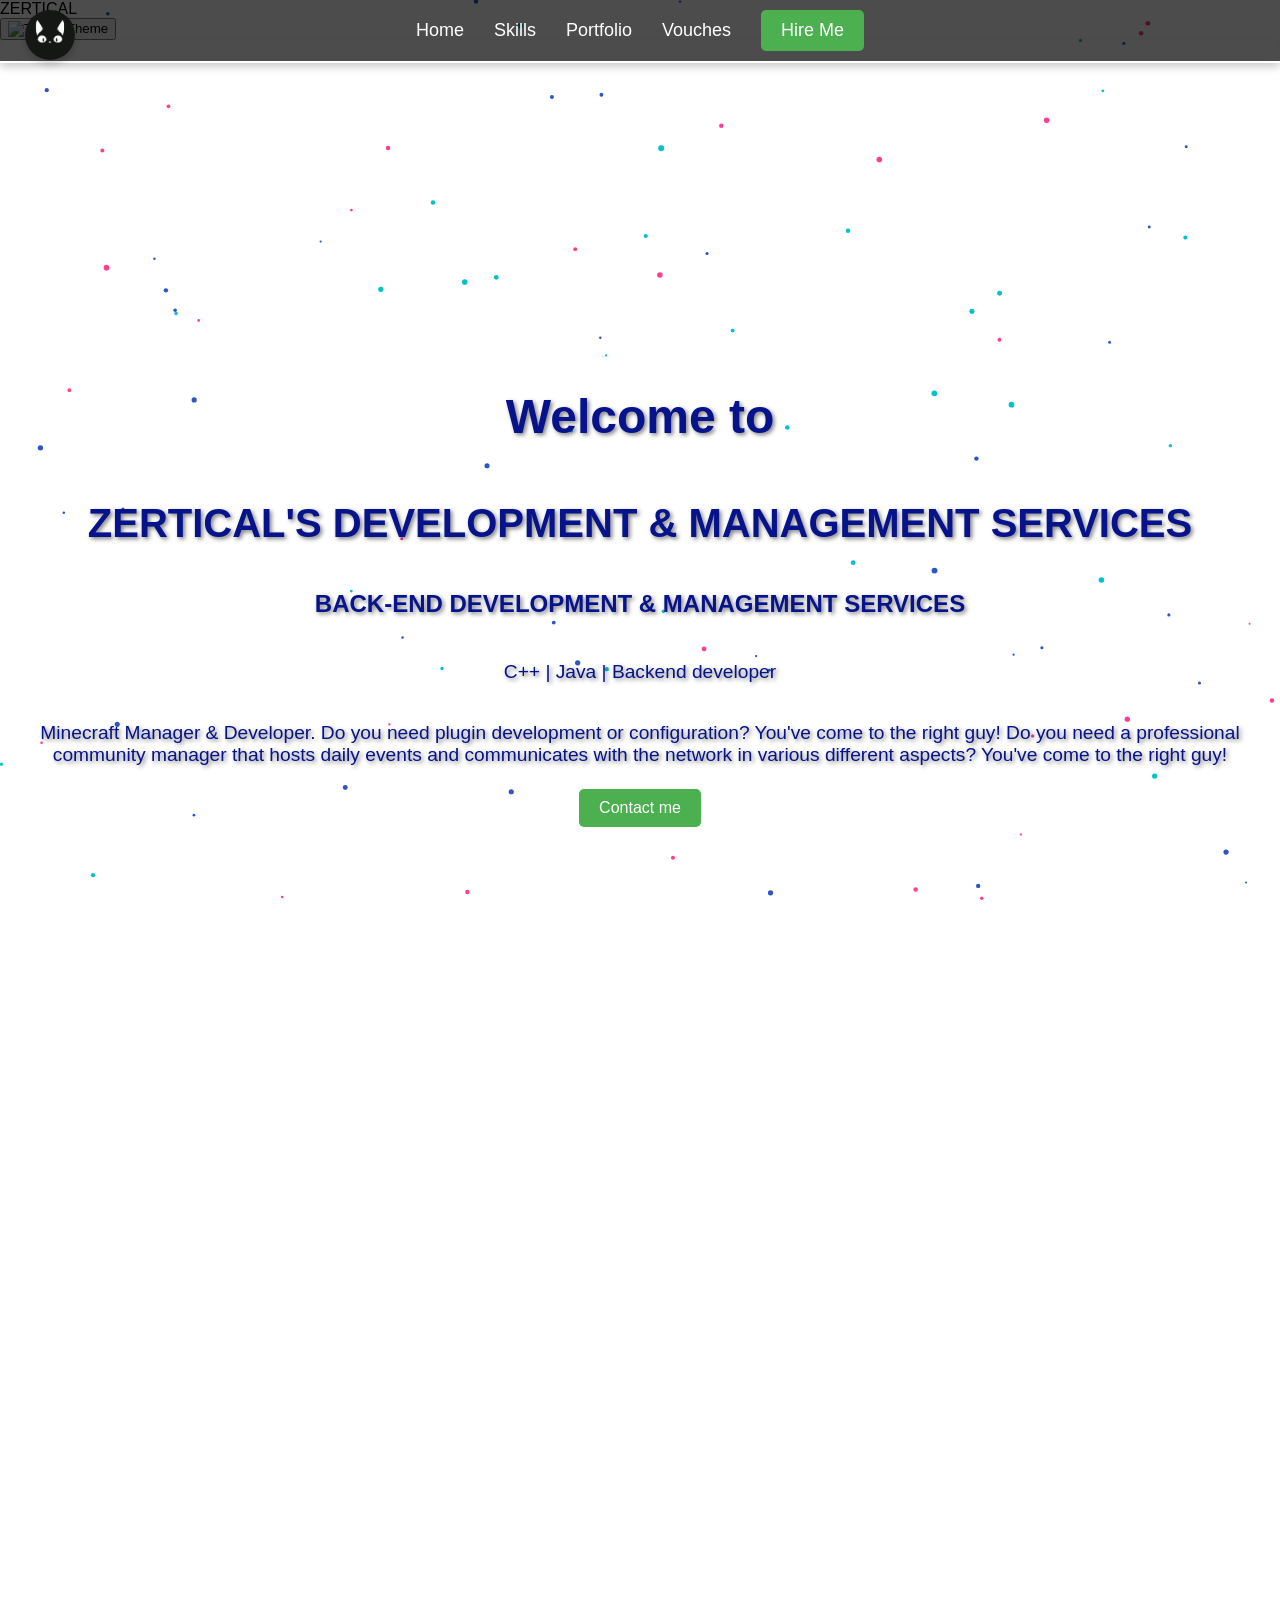
==== index.html @ 2f99b0c7 "Update index.html" ====
<!DOCTYPE html>
<html lang="en">
<head>
    <meta charset="UTF-8">
    <meta name="viewport" content="width=device-width, initial-scale=1.0">
    <title>Zertical - Portfolio</title>
    <link rel="stylesheet" href="styling.css">
</head>
<body>
    
<div id="intro">
    <div id="intro-text"></div>
</div>

<div id="toolbar">
    <!-- The different selections, at the top -->
    <img src="images/profilepicture.gif" alt="Profile Icon" id="profile_icon_css">
    <a href="#home" class="nav-link">Home</a>
    <a href="#skills" class="nav-link">Skills</a>
    <a href="#portfolio" class="nav-link">Portfolio</a>
    <a href="#vouches" class="nav-link">Vouches</a>
    <button id="hireMe_btn" onclick="window.location.href='https://discord.com/users/1079847666764218388';">Hire Me</button>
</div>

<canvas id="backgroundCanvas"></canvas>

<!-- Falling Leaves Animation -->
<div id="falling-leaves"></div>

<!-- Toggle Button for Dark/Light Mode -->
<button id="toggle-theme-btn" class="toggle-theme-btn">
    <img src="images/theme-icon.png" alt="Toggle Theme">
</button>

<!-- Content Sections -->
<section id="home" class="home-section">
    <h1 class="headline">Welcome to</h1>
    <h1 class="main-title">ZERTICAL'S DEVELOPMENT & MANAGEMENT SERVICES</h1>
    <h3 class="sub-title">BACK-END DEVELOPMENT & MANAGEMENT SERVICES</h3>
    <p class="skills-list">C++ | Java | Backend developer</p>
    <p class="description">Minecraft Manager & Developer. Do you need plugin development or configuration? You've come to the right guy! Do you need a professional community manager that hosts daily events and communicates with the network in various different aspects? You've come to the right guy!</p>
    <button class="contact-button" onclick="window.location.href='https://discord.com/users/1079847666764218388';">Contact me</button>
</section>
<section id="skills">
    <h1>My Skills</h1>
    <div class="skill-box" id="business_owner">
        <h2>Business owner</h2>
        <p>Experience in marketing, creating a business from scratch, connecting with people, and backend development.</p>
    </div>
    <div class="skill-box" id="community_management">
        <h2>Professional Management</h2>
        <p>Experience in managing online communities, moderating discussions, fostering engagement, managing staff.</p>
    </div>
    <div class="skill-box" id="java">
        <h2>Java</h2>
        <p>Proficient in Java programming for building robust and scalable applications.</p>
    </div>
    <div class="skill-box" id="cpp">
        <h2>C++</h2>
        <p>Skilled in C++ for system programming, game development, and high-performance applications.</p>
    </div>
    <div class="skill-box" id="backend_developer">
        <h2>Backend Developer</h2>
        <p>Expertise in server-side development, database management, and API integration.</p>
    </div>
</section>
<section id="portfolio">
    <h1>My Portfolio</h1>
    <div class="portfolio-container">
        <div class="portfolio-item" data-title="HayFun - Minecraft Network" data-position="Staff Manager & Community Manager" data-description="At Hayfun, I held the exciting position as 'Staff Manager', and I was later hired as 'Community Manager'. HayFun is a server that holds a lot of focus in engaging with the community, and that was the job which I have been perfecting at this network. HayFun later rebranded to NexusMC">
            <img src="images/hayfun.png" alt="Project 1">
            <div class="portfolio-details">
                <h2>HayFun - Minecraft Network</h2>
                <p class="click-me">Click me</p>
            </div>
        </div>
        <div class="portfolio-item" data-title="StealFun/PotionMC" data-position="Staff Manager Assistant" data-description="At StealFun/PotionMC I held the position as staff manager assistant, and was the most hardworking individual on the network while working there, I learned a lot about team management and moderating a community while holding my position at StealFun/PotionMC">
            <img src="images/stealfun.gif" alt="Project 2">
            <div class="portfolio-details">
                <h2>StealFun/PotionMC - Minecraft Network</h2>
                <p class="click-me">Click me</p>
            </div>
        </div>
        <div class="portfolio-item" data-title="CadePvP" data-position="Founder/Owner" data-description="When I founded CadePvP I learned a lot of Java Development, along with media marketing. As a server owner I learned to configure and make plugins along with community management and how valuable connections with others can be.">
            <img src="images/cadepvp.png" alt="Project 3">
            <div class="portfolio-details">
                <h2>CadePvP - Minecraft Network</h2>
                <p class="click-me">Click me</p>
            </div>
        </div>
        <div class="portfolio-item" data-title="Google Internship" data-position="Student Researcher, with focus in Machine Learning" data-description="Google Internship">
                <img src="images/google.png" alt="Project 4">
                <div class="portfolio-details">
                    <h2>Google Researcher</h2>
                    <p class="click-me">Click me</p>
            </div>
        </div>
    </div>
</section>
<section id="vouches">
    <h1>Vouches</h1>
    <p>
        <img src="images/turtle_vouch.png" class="vouch-img">
        <img src="images/joe_vouch.png" class="vouch-img">
    </p>
</section>

<!-- Modal for project details -->
<div id="modal" class="modal">
    <div class="modal-content">
        <span class="close">&times;</span>
        <h2 id="modal-title"></h2>
        <p id="modal-position"></p>
        <div class="modal-description">
            <p id="modal-description"></p>
        </div>
    </div>
</div>

<!-- Background animation script -->
<script>
const canvas = document.getElementById('backgroundCanvas');
const ctx = canvas.getContext('2d');
let width, height;
let particles = [];
let particleCount = 100;
let colors = ['#FF3F8E', '#04C2C9', '#2E55C1'];
let darkMode = false;

function setup() {
    width = canvas.width = window.innerWidth;
    height = canvas.height = window.innerHeight;
}

class Particle {
    constructor() {
        this.x = Math.random() * width;
        this.y = Math.random() * height;
        this.speed = Math.random() * 3 + 1;
        this.directionAngle = Math.floor(Math.random() * 360);
        this.color = colors[Math.floor(Math.random() * colors.length)];
        this.radius = Math.random() * 2 + 1;

        this.vector = {
            x: Math.cos(this.directionAngle) * this.speed,
            y: Math.sin(this.directionAngle) * this.speed
        };
    }

    update() {
        this.border();
        this.x += this.vector.x;
        this.y += this.vector.y;
    }

    border() {
        if (this.x >= width || this.x <= 0) {
            this.vector.x *= -1;
        }
        if (this.y >= height || this.y <= 0) {
            this.vector.y *= -1;
        }
        if (this.x > width) this.x = width;
        if (this.y > height) this.y = height;
        if (this.x < 0) this.x = 0;
        if (this.y < 0) this.y = 0;
    }

    draw() {
        ctx.beginPath();
        ctx.arc(this.x, this.y, this.radius, 0, Math.PI * 2);
        ctx.closePath();
        ctx.fillStyle = this.color;
        ctx.fill();
    }
}

function clearCanvas() {
    ctx.clearRect(0, 0, width, height);
}

function createParticles() {
    particles = [];
    for (let i = 0; i < particleCount; i++) {
        particles.push(new Particle());
    }
}

function updateParticles() {
    particles.forEach(p => p.update());
}

function drawParticles() {
    particles.forEach(p => p.draw());
}

function loop() {
    clearCanvas();
    updateParticles();
    drawParticles();
    requestAnimationFrame(loop);
}

function init() {
    setup();
    createParticles();
    loop();
}

window.addEventListener('resize', setup);
window.addEventListener('load', init);

// Smooth scrolling
document.querySelectorAll('a.nav-link').forEach(anchor => {
    anchor.addEventListener('click', function (e) {
        e.preventDefault();
        document.querySelector(this.getAttribute('href')).scrollIntoView({
            behavior: 'smooth'
        });
    });
});

// Modal functionality
const modal = document.getElementById("modal");
const modalTitle = document.getElementById("modal-title");
const modalPosition = document.getElementById("modal-position");
const modalDescription = document.getElementById("modal-description");
const closeBtns = document.querySelectorAll(".close");

document.querySelectorAll('.portfolio-item').forEach(item => {
    item.addEventListener('click', function () {
        modalTitle.innerText = this.getAttribute('data-title');
        modalPosition.innerText = `Position: ${this.getAttribute('data-position')}`;
        modalDescription.innerText = this.getAttribute('data-description');
        modal.style.display = "block";
    });
});

closeBtns.forEach(btn => {
    btn.onclick = function() {
        this.parentElement.parentElement.style.display = "none";
    };
});

window.onclick = function(event) {
    if (event.target == modal) {
        modal.style.display = "none";
    }
}

// Animation on hover for skills
document.querySelectorAll('.skill-box').forEach(box => {
    box.addEventListener('mouseenter', () => {
        box.classList.add('hover');
    });
    box.addEventListener('mouseleave', () => {
        box.classList.remove('hover');
    });
});

// Intro typing animation
document.addEventListener('DOMContentLoaded', () => {
    const introText = document.getElementById('intro-text');
    const text = "ZERTICAL'S SERVICES";
    let index = 0;

    function type() {
        if (index < text.length) {
            introText.innerHTML += text.charAt(index);
            index++;
            setTimeout(type, 150);
        } else {
            setTimeout(() => {
                document.getElementById('intro').classList.add('fade-out');
                setTimeout(() => {
                    document.getElementById('intro').style.display = 'none';
                }, 1000);
            }, 1000);
        }
    }

    type();

    // Falling leaves animation
    const fallingLeaves = document.getElementById('falling-leaves');
    const leafCount = 20;

    for (let i = 0; i < leafCount; i++) {
        const leaf = document.createElement('div');
        leaf.classList.add('leaf');
        leaf.style.left = `${Math.random() * 100}vw`;
        leaf.style.animationDuration = `${Math.random() * 2 + 3}s`; // 3 to 5 seconds
        leaf.style.animationDelay = `${Math.random() * 2}s`;
        fallingLeaves.appendChild(leaf);
    }

    // Toggle theme button
    const toggleThemeBtn = document.getElementById('toggle-theme-btn');
    const body = document.body;

    toggleThemeBtn.addEventListener('click', () => {
        darkMode = !darkMode;
        if (darkMode) {
            body.classList.add('dark-mode');
            colors = ['#FFFFFF'];
        } else {
            body.classList.remove('dark-mode');
            colors = ['#FF3F8E', '#04C2C9', '#2E55C1'];
        }
        createParticles();
    });
});

// Additional CSS for dark mode
const darkModeStyles = document.createElement('style');
darkModeStyles.innerHTML = `
body.dark-mode {
    background-color: black;
    color: white;
}

body.dark-mode .home-section {
    background: black;
    color: white;
}

body.dark-mode .home-section .headline, 
body.dark-mode .home-section .main-title, 
body.dark-mode .home-section .sub-title, 
body.dark-mode .home-section .skills-list, 
body.dark-mode .home-section .description {
    text-shadow: none;
}

body.dark-mode .home-section .contact-button {
    background-color: white;
    color: black;
}

body.dark-mode .home-section .contact-button:hover {
    background-color: #ccc;
}
`;
document.head.appendChild(darkModeStyles);
</script>

</body>
</html>
---- styling.css ----
body, html {
    margin: 0;
    padding: 0;
    width: 100%;
    height: 100%;
    overflow-x: hidden;
    font-family: Arial, sans-serif;
    color: black;
}

#backgroundCanvas {
    position: fixed;
    top: 0;
    left: 0;
    width: 100%;
    height: 100%;
    z-index: -1;
}

#toolbar {
    position: fixed;
    top: 0;
    width: 100%;
    display: flex;
    justify-content: center;
    align-items: center;
    padding: 10px 0;
    background: rgba(0, 0, 0, 0.7);
    z-index: 1000;
    border-bottom: 2px solid #fff;
    box-shadow: 0 4px 8px rgba(0, 0, 0, 0.2);
    transition: background-color 0.3s;
}

#toolbar img, #toolbar a, #toolbar button {
    margin: 0 15px;
    color: white;
    text-decoration: none;
    font-size: 18px;
}

#toolbar a:hover, #toolbar button:hover {
    text-decoration: underline;
}

#toolbar a, #toolbar button {
    transition: transform 0.3s, color 0.3s;
}

#toolbar a:hover, #toolbar button:hover {
    transform: scale(1.1);
    color: #4CAF50;
}

#hireMe_btn {
    background-color: #4CAF50; /* Green background */
    border: none; /* Remove borders */
    color: white; /* White text */
    padding: 10px 20px; /* Some padding */
    text-align: center; /* Centered text */
    text-decoration: none; /* Remove underline */
    display: inline-block; /* Get it to display as a block */
    font-size: 16px; /* Increase font size */
    margin: 4px 2px; /* Some margin */
    cursor: pointer; /* Pointer/hand icon */
    border-radius: 5px; /* Rounded corners */
    transition: transform 0.3s, background-color 0.3s;
}

#hireMe_btn:hover {
    background-color: #45a049; /* Darker green on hover */
    transform: scale(1.1);
}

section {
    padding: 100px 20px;
    min-height: 100vh;
    display: flex;
    flex-direction: column;
    justify-content: center;
    align-items: center;
    text-align: center;
    background: rgba(255, 255, 255, 0.1);
}

.home-section {
    background: url('path-to-your-background-image.jpg') no-repeat center center fixed;
    background-size: cover;
    color: rgb(6, 19, 138);
    text-align: center;
    padding: 100px 20px;
    border-radius: 10px;
    box-shadow: 0 4px 8px rgba(0, 0, 0, 0.2);
    animation: fadeIn 1s ease-in-out;
}

.home-section h1, .home-section h3, .home-section p {
    text-shadow: 2px 2px 4px rgba(0, 0, 0, 0.5);
}

.home-section .headline {
    font-size: 3em;
    margin-bottom: 0.5em;
    animation: slideInLeft 1s ease-in-out;
}

.home-section .main-title {
    font-size: 2.5em;
    margin-bottom: 0.5em;
    animation: slideInRight 1s ease-in-out;
}

.home-section .sub-title {
    font-size: 1.5em;
    margin-bottom: 1em;
    animation: fadeIn 1.5s ease-in-out;
}

.home-section .skills-list {
    font-size: 1.2em;
    margin-bottom: 1em;
    animation: fadeIn 2s ease-in-out;
}

.home-section .description {
    font-size: 1.2em;
    margin-bottom: 1em;
    animation: fadeIn 2.5s ease-in-out;
}

.home-section .contact-button {
    background-color: #4CAF50;
    border: none;
    color: white;
    padding: 10px 20px;
    text-align: center;
    text-decoration: none;
    display: inline-block;
    font-size: 16px;
    margin: 4px 2px;
    cursor: pointer;
    border-radius: 5px;
    transition: transform 0.3s, background-color 0.3s;
    animation: fadeIn 3s ease-in-out;
}

.home-section .contact-button:hover {
    background-color: #45a049;
    transform: scale(1.1);
}

#profile_icon_css {
    position: absolute;
    top: 10px;
    left: 10px;
    width: 50px; /* Adjust the size as needed */
    height: auto;
    border-radius: 50%;
    box-shadow: 0 4px 8px rgba(0, 0, 0, 0.2);
    transition: transform 0.3s, box-shadow 0.3s;
}

#profile_icon_css:hover {
    transform: scale(1.1);
    box-shadow: 0 10px 20px rgba(0, 0, 0, 0.5);
}

.skill-box {
    background: rgba(255, 255, 255, 0.2);
    padding: 20px;
    margin: 10px 0;
    border-radius: 8px;
    width: 80%;
    transition: transform 0.3s, box-shadow 0.3s;
    box-shadow: 0 4px 8px rgba(0, 0, 0, 0.2);
}

.skill-box h2 {
    margin: 0 0 10px;
}

.skill-box p {
    margin: 0;
}

.skill-box.hover {
    transform: scale(1.05);
    box-shadow: 0 10px 20px rgba(0, 0, 0, 0.5);
}

.portfolio-container {
    display: flex;
    flex-wrap: wrap;
    justify-content: center;
    gap: 20px;
}

.portfolio-item {
    position: relative;
    width: 300px;
    background: #333;
    border-radius: 8px;
    overflow: hidden;
    transition: transform 0.3s, box-shadow 0.3s;
    cursor: pointer;
    box-shadow: 0 4px 8px rgba(0, 0, 0, 0.2);
}

.portfolio-item img {
    width: 100%;
    height: auto;
}

.portfolio-item:hover {
    transform: translateY(-10px);
    box-shadow: 0 10px 20px rgba(0, 0, 0, 0.5);
}

.portfolio-details {
    padding: 20px;
    text-align: left;
}

.portfolio-details h2 {
    margin: 0 0 10px;
    font-size: 1.5em;
}

.portfolio-details .click-me {
    color: #4CAF50;
    cursor: pointer;
    text-decoration: underline;
}

.vouch-img {
    box-shadow: 0 4px 8px rgba(0, 0, 0, 0.2);
}

/* Modal styles */
.modal {
    display: none; 
    position: fixed; 
    z-index: 1001; 
    left: 0;
    top: 0;
    width: 100%;
    height: 100%;
    overflow: auto; 
    background-color: rgba(0,0,0,0.9); 
    padding-top: 60px; 
}

.modal-content {
    background-color: #333;
    margin: 5% auto; 
    padding: 20px;
    border: 1px solid #888;
    width: 80%; 
    max-width: 700px;
    border-radius: 10px;
    position: relative;
    box-shadow: 0 4px 8px rgba(0, 0, 0, 0.2);
}

.close {
    color: #aaa;
    position: absolute;
    top: 10px;
    right: 25px;
    font-size: 28px;
    font-weight: bold;
    cursor: pointer;
}

.close:hover,
.close:focus {
    color: white;
    text-decoration: none;
    cursor: pointer;
}

.modal-description {
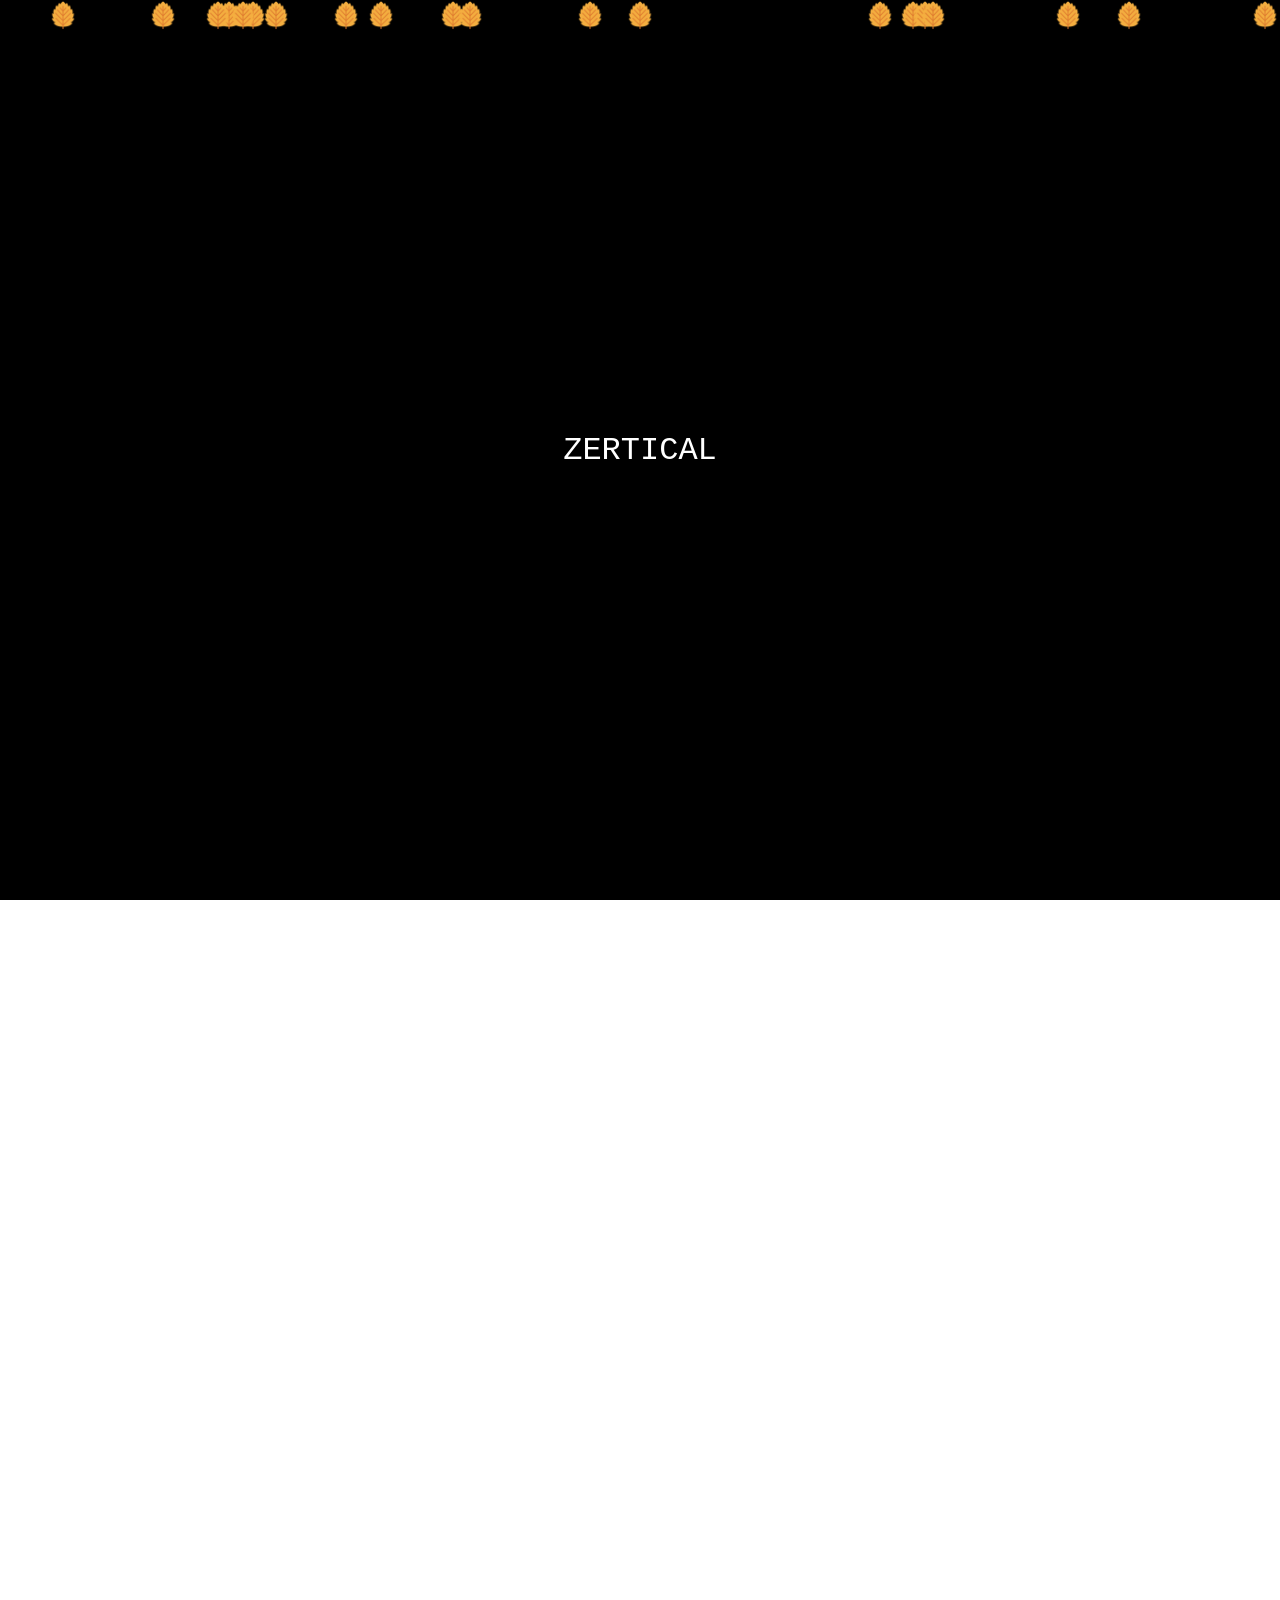
==== commit 92680628: "Update index.html" ====
--- a/index.html
+++ b/index.html
@@ -27,9 +27,9 @@
 <!-- Falling Leaves Animation -->
 <div id="falling-leaves"></div>
 
-<!-- Toggle Button for Dark/Light Mode -->
+<!-- Dark/Light Mode Toggle Button -->
 <button id="toggle-theme-btn" class="toggle-theme-btn">
-    <img src="images/theme-icon.png" alt="Toggle Theme">
+    <img src="images/sun-icon.png" alt="Toggle Theme">
 </button>
 
 <!-- Content Sections -->
@@ -122,18 +122,20 @@
 const canvas = document.getElementById('backgroundCanvas');
 const ctx = canvas.getContext('2d');
 let width, height;
-let particles = [];
-let particleCount = 100;
-let colors = ['#FF3F8E', '#04C2C9', '#2E55C1'];
-let darkMode = false;
+let isDarkMode = false;
 
 function setup() {
     width = canvas.width = window.innerWidth;
     height = canvas.height = window.innerHeight;
 }
 
+const particles = [];
+const particleCount = 100;
+const colorsLightMode = ['#FF3F8E', '#04C2C9', '#2E55C1'];
+const colorsDarkMode = ['#FFFFFF', '#AAAAAA', '#777777'];
+
 class Particle {
-    constructor() {
+    constructor(colors) {
         this.x = Math.random() * width;
         this.y = Math.random() * height;
         this.speed = Math.random() * 3 + 1;
@@ -179,10 +181,9 @@
     ctx.clearRect(0, 0, width, height);
 }
 
-function createParticles() {
-    particles = [];
+function createParticles(colors) {
     for (let i = 0; i < particleCount; i++) {
-        particles.push(new Particle());
+        particles.push(new Particle(colors));
     }
 }
 
@@ -203,9 +204,18 @@
 
 function init() {
     setup();
-    createParticles();
+    createParticles(isDarkMode ? colorsDarkMode : colorsLightMode);
     loop();
 }
+
+function toggleDarkMode() {
+    isDarkMode = !isDarkMode;
+    document.body.classList.toggle('dark-mode');
+    particles.length = 0; // Clear the current particles
+    createParticles(isDarkMode ? colorsDarkMode : colorsLightMode); // Create new particles with the appropriate colors
+}
+
+document.getElementById('toggle-theme-btn').addEventListener('click', toggleDarkMode);
 
 window.addEventListener('resize', setup);
 window.addEventListener('load', init);
@@ -294,54 +304,7 @@
         fallingLeaves.appendChild(leaf);
     }
 
-    // Toggle theme button
-    const toggleThemeBtn = document.getElementById('toggle-theme-btn');
-    const body = document.body;
-
-    toggleThemeBtn.addEventListener('click', () => {
-        darkMode = !darkMode;
-        if (darkMode) {
-            body.classList.add('dark-mode');
-            colors = ['#FFFFFF'];
-        } else {
-            body.classList.remove('dark-mode');
-            colors = ['#FF3F8E', '#04C2C9', '#2E55C1'];
-        }
-        createParticles();
-    });
-});
-
-// Additional CSS for dark mode
-const darkModeStyles = document.createElement('style');
-darkModeStyles.innerHTML = `
-body.dark-mode {
-    background-color: black;
-    color: white;
-}
-
-body.dark-mode .home-section {
-    background: black;
-    color: white;
-}
-
-body.dark-mode .home-section .headline, 
-body.dark-mode .home-section .main-title, 
-body.dark-mode .home-section .sub-title, 
-body.dark-mode .home-section .skills-list, 
-body.dark-mode .home-section .description {
-    text-shadow: none;
-}
-
-body.dark-mode .home-section .contact-button {
-    background-color: white;
-    color: black;
-}
-
-body.dark-mode .home-section .contact-button:hover {
-    background-color: #ccc;
-}
-`;
-document.head.appendChild(darkModeStyles);
+});
 </script>
 
 </body>
--- a/styling.css
+++ b/styling.css
@@ -280,4 +280,116 @@
 }
 
 .modal-description {
-   
+    max-height: 400px;
+    overflow-y: auto;
+}
+
+/* Intro styles */
+#intro {
+    position: fixed;
+    top: 0;
+    left: 0;
+    width: 100%;
+    height: 100%;
+    background: black;
+    display: flex;
+    justify-content: center;
+    align-items: center;
+    z-index: 2000;
+}
+
+#intro-text {
+    color: white;
+    font-size: 2em;
+    font-family: 'Courier New', Courier, monospace;
+}
+
+.fade-out {
+    animation: fadeOut 1s forwards;
+}
+
+@keyframes fadeOut {
+    to {
+        opacity: 0;
+        visibility: hidden;
+    }
+}
+
+@keyframes slideInLeft {
+    from {
+        transform: translateX(-100%);
+        opacity: 0;
+    }
+    to {
+        transform: translateX(0);
+        opacity: 1;
+    }
+}
+
+@keyframes slideInRight {
+    from {
+        transform: translateX(100%);
+        opacity: 0;
+    }
+    to {
+        transform: translateX(0);
+        opacity: 1;
+    }
+}
+
+@keyframes fadeIn {
+    from {
+        opacity: 0;
+    }
+    to {
+        opacity: 1;
+    }
+}
+
+/* Dark mode button */
+.toggle-theme-btn {
+    position: fixed;
+    bottom: 20px;
+    right: 20px;
+    background-color: #4CAF50;
+    border: none;
+    color: white;
+    padding: 15px;
+    border-radius: 50%;
+    cursor: pointer;
+    z-index: 1001;
+    transition: transform 0.3s, background-color 0.3s;
+}
+
+.toggle-theme-btn:hover {
+    background-color: #45a049;
+    transform: scale(1.1);
+}
+
+/* Falling Leaves */
+#falling-leaves {
+    position: fixed;
+    top: 0;
+    width: 100%;
+    height: 100%;
+    pointer-events: none;
+    z-index: 2000;
+}
+
+.leaf {
+    position: absolute;
+    width: 30px;
+    height: 30px;
+    background-image: url("images/leaf.png");
+    background-size: cover;
+    animation: fall linear infinite;
+}
+
+@keyframes fall {
+    0% {
+        transform: translateY(-100%) rotate(0deg);
+    }
+    100% {
+        transform: translateY(100vh) rotate(360deg);
+    }
+}
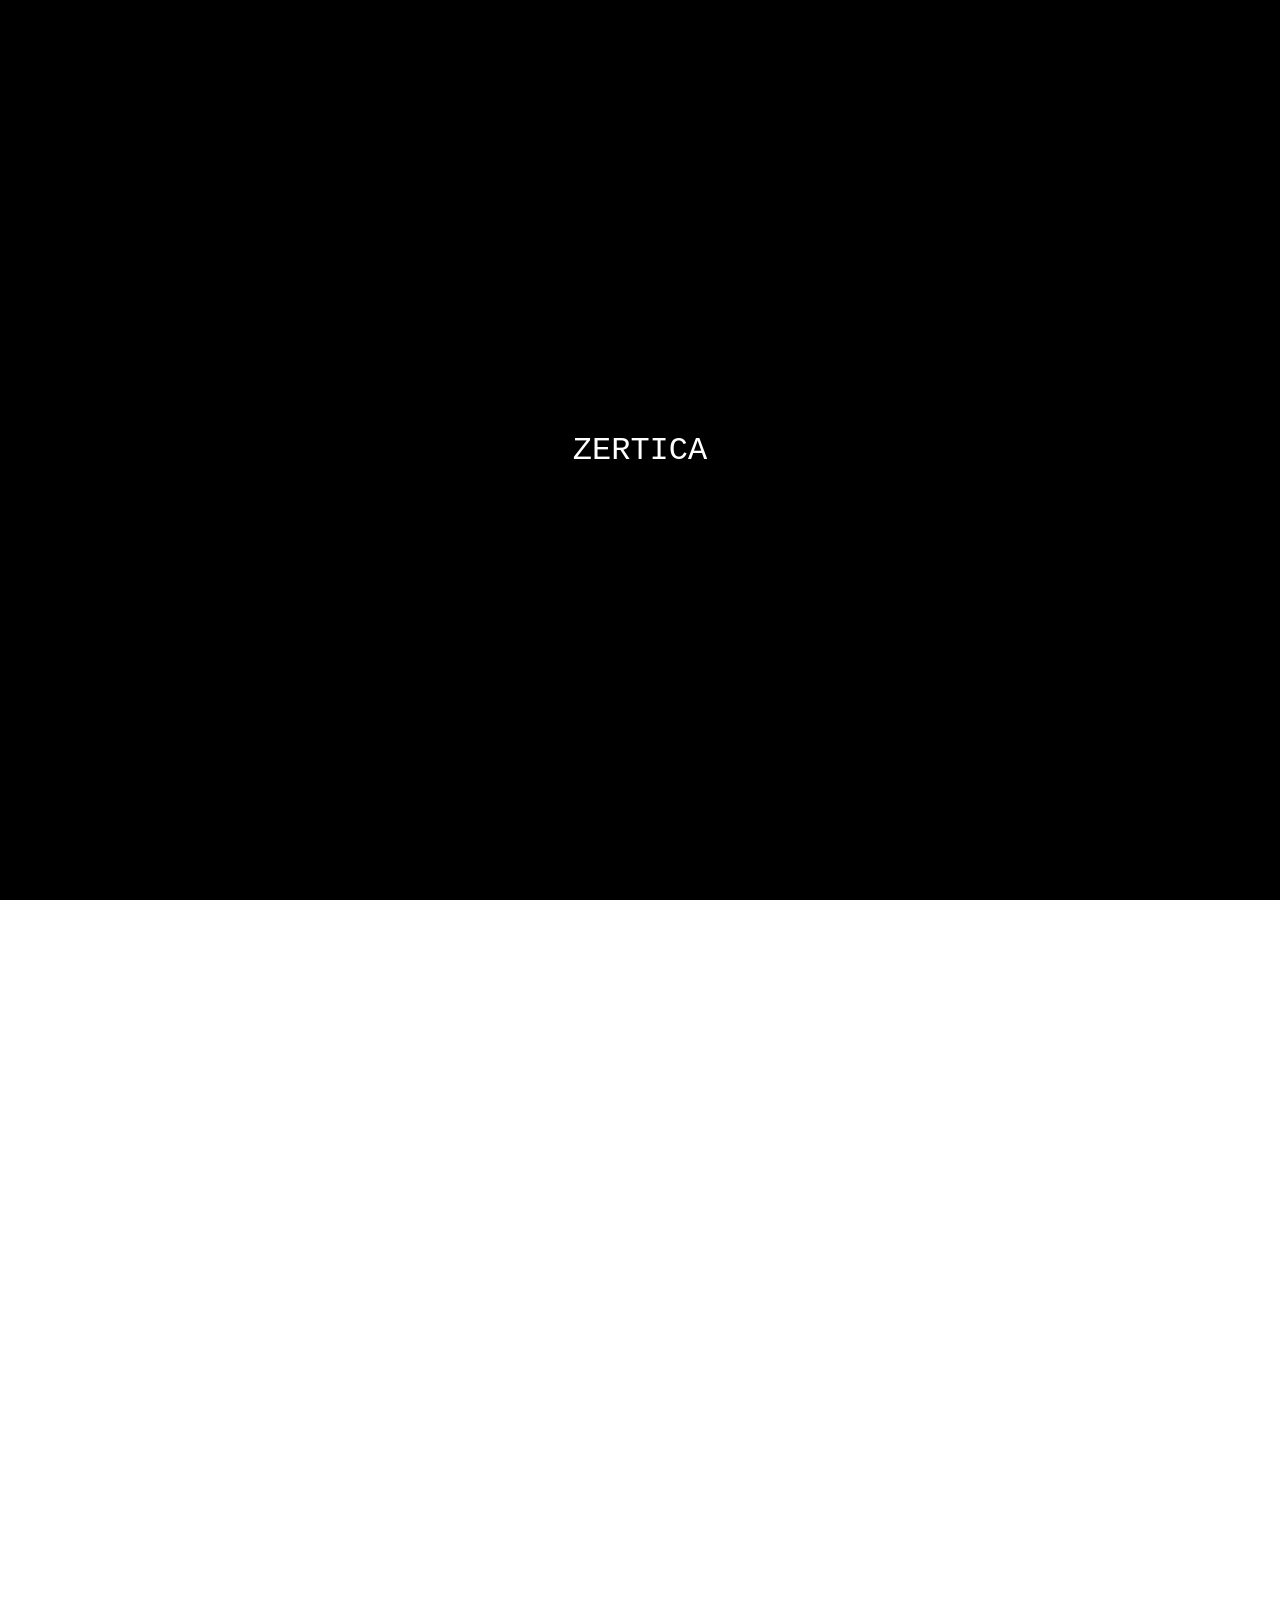
==== commit 86025cb6: "custom scrollbar + wavy animation for toolbar" ====
--- a/index.html
+++ b/index.html
@@ -24,12 +24,9 @@
 
 <canvas id="backgroundCanvas"></canvas>
 
-<!-- Falling Leaves Animation -->
-<div id="falling-leaves"></div>
-
-<!-- Dark/Light Mode Toggle Button -->
-<button id="toggle-theme-btn" class="toggle-theme-btn">
-    <img src="images/sun-icon.png" alt="Toggle Theme">
+<!-- Dark Mode Toggle Button -->
+<button id="toggle-dark-mode">
+    <img src="images/moon-icon.png" alt="Toggle Dark Mode">
 </button>
 
 <!-- Content Sections -->
@@ -122,7 +119,6 @@
 const canvas = document.getElementById('backgroundCanvas');
 const ctx = canvas.getContext('2d');
 let width, height;
-let isDarkMode = false;
 
 function setup() {
     width = canvas.width = window.innerWidth;
@@ -131,16 +127,16 @@
 
 const particles = [];
 const particleCount = 100;
-const colorsLightMode = ['#FF3F8E', '#04C2C9', '#2E55C1'];
-const colorsDarkMode = ['#FFFFFF', '#AAAAAA', '#777777'];
+const colors = ['#FF3F8E', '#04C2C9', '#2E55C1'];
+let particleColor = '#04C2C9'; // Default particle color
 
 class Particle {
-    constructor(colors) {
+    constructor() {
         this.x = Math.random() * width;
         this.y = Math.random() * height;
         this.speed = Math.random() * 3 + 1;
         this.directionAngle = Math.floor(Math.random() * 360);
-        this.color = colors[Math.floor(Math.random() * colors.length)];
+        this.color = particleColor;
         this.radius = Math.random() * 2 + 1;
 
         this.vector = {
@@ -181,9 +177,10 @@
     ctx.clearRect(0, 0, width, height);
 }
 
-function createParticles(colors) {
+function createParticles() {
+    particles.length = 0;
     for (let i = 0; i < particleCount; i++) {
-        particles.push(new Particle(colors));
+        particles.push(new Particle());
     }
 }
 
@@ -204,18 +201,9 @@
 
 function init() {
     setup();
-    createParticles(isDarkMode ? colorsDarkMode : colorsLightMode);
+    createParticles();
     loop();
 }
-
-function toggleDarkMode() {
-    isDarkMode = !isDarkMode;
-    document.body.classList.toggle('dark-mode');
-    particles.length = 0; // Clear the current particles
-    createParticles(isDarkMode ? colorsDarkMode : colorsLightMode); // Create new particles with the appropriate colors
-}
-
-document.getElementById('toggle-theme-btn').addEventListener('click', toggleDarkMode);
 
 window.addEventListener('resize', setup);
 window.addEventListener('load', init);
@@ -291,19 +279,18 @@
 
     type();
 
-    // Falling leaves animation
-    const fallingLeaves = document.getElementById('falling-leaves');
-    const leafCount = 20;
-
-    for (let i = 0; i < leafCount; i++) {
-        const leaf = document.createElement('div');
-        leaf.classList.add('leaf');
-        leaf.style.left = `${Math.random() * 100}vw`;
-        leaf.style.animationDuration = `${Math.random() * 2 + 3}s`; // 3 to 5 seconds
-        leaf.style.animationDelay = `${Math.random() * 2}s`;
-        fallingLeaves.appendChild(leaf);
-    }
-
+    // Toggle dark mode
+    const toggleDarkModeBtn = document.getElementById('toggle-dark-mode');
+    let darkMode = false;
+
+    toggleDarkModeBtn.addEventListener('click', () => {
+        darkMode = !darkMode;
+        document.body.classList.toggle('dark-mode');
+        const icon = darkMode ? 'images/sun-icon.png' : 'images/moon-icon.png';
+        toggleDarkModeBtn.querySelector('img').src = icon;
+        particleColor = darkMode ? '#ffffff' : '#04C2C9';
+        createParticles();
+    });
 });
 </script>
 
--- a/styling.css
+++ b/styling.css
@@ -6,6 +6,11 @@
     overflow-x: hidden;
     font-family: Arial, sans-serif;
     color: black;
+}
+
+body.dark-mode {
+    background-color: black;
+    color: white;
 }
 
 #backgroundCanvas {
@@ -346,50 +351,67 @@
     }
 }
 
-/* Dark mode button */
+/* Falling Leaves */
+#falling-leaves {
+    position: fixed;
+    top: 0;
+    width: 100%;
+    height: 100%;
+    pointer-events: none;
+    z-index: 2000;
+}
+
+.leaf {
+    position: absolute;
+    width: 30px;
+    height: 30px;
+    background-image: url("images/leaf.png"); /* Add the path to your leaf image */
+    background-size: cover;
+    animation: fall linear infinite;
+}
+
+@keyframes fall {
+    0% {
+        transform: translateY(-100%) rotate(0deg);
+    }
+    100% {
+        transform: translateY(100vh) rotate(360deg);
+    }
+}
+
+/* Dark/Light Mode Toggle Button */
 .toggle-theme-btn {
     position: fixed;
     bottom: 20px;
     right: 20px;
+    width: 40px;
+    height: 40px;
+    border: none;
+    border-radius: 50%;
     background-color: #4CAF50;
-    border: none;
-    color: white;
-    padding: 15px;
-    border-radius: 50%;
-    cursor: pointer;
-    z-index: 1001;
+    cursor: pointer;
+    box-shadow: 0 4px 8px rgba(0, 0, 0, 0.2);
+    display: flex;
+    justify-content: center;
+    align-items: center;
     transition: transform 0.3s, background-color 0.3s;
+    z-index: 3000;
 }
 
 .toggle-theme-btn:hover {
+    transform: scale(1.1);
     background-color: #45a049;
-    transform: scale(1.1);
-}
-
-/* Falling Leaves */
-#falling-leaves {
-    position: fixed;
-    top: 0;
-    width: 100%;
-    height: 100%;
-    pointer-events: none;
-    z-index: 2000;
-}
-
-.leaf {
-    position: absolute;
-    width: 30px;
-    height: 30px;
-    background-image: url("images/leaf.png");
-    background-size: cover;
-    animation: fall linear infinite;
-}
-
-@keyframes fall {
-    0% {
-        transform: translateY(-100%) rotate(0deg);
-    }
-    100% {
-        transform: translateY(100vh) rotate(360deg);
-    }
-}
+}
+
+.toggle-theme-btn img {
+    width: 20px;
+    height: 20px;
+}
+
+body.dark-mode #toggle-theme-btn {
+    background-color: #FFD700; /* Gold color for the button in dark mode */
+}
+
+body.dark-mode #toggle-theme-btn img {
+    content: url("images/moon-icon.png"); /* Change icon to moon in dark mode */
+}
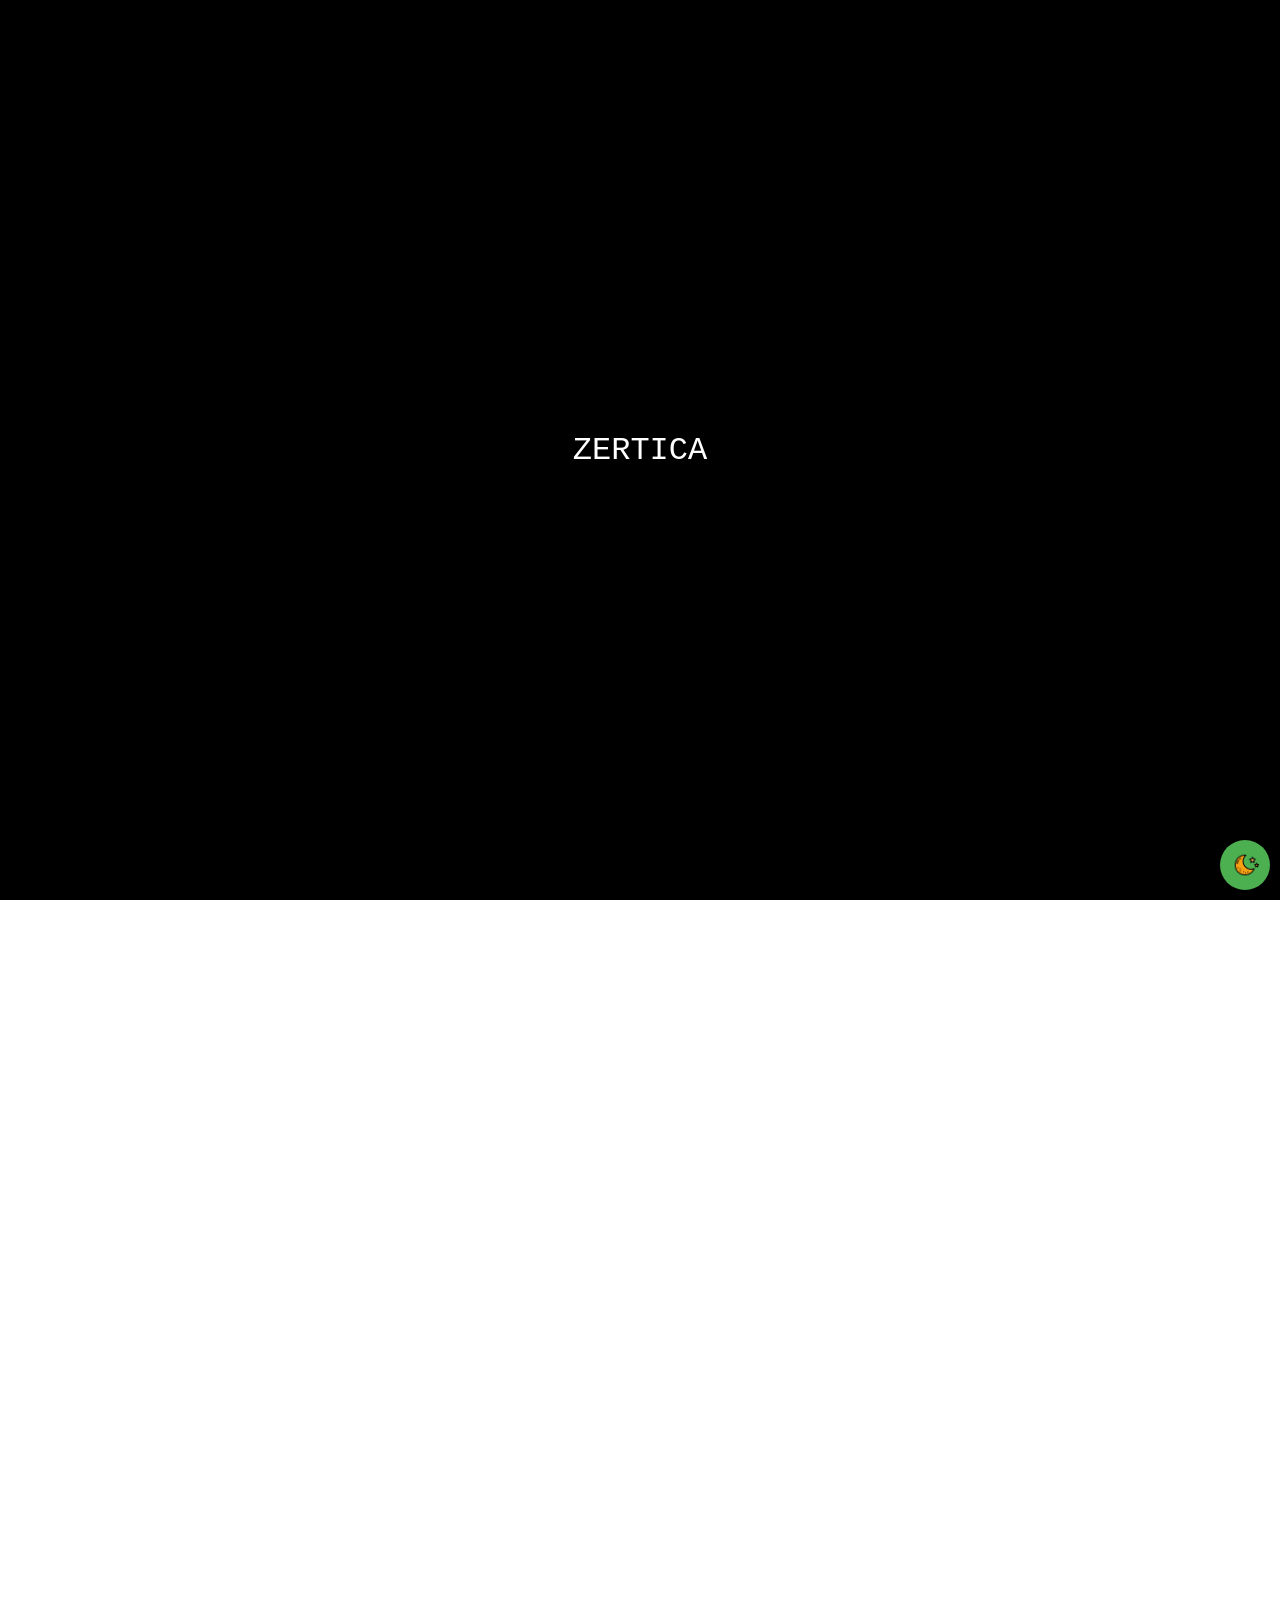
==== commit 6362116e: "added 3 more vouches" ====
--- a/index.html
+++ b/index.html
@@ -99,6 +99,7 @@
     <p>
         <img src="images/turtle_vouch.png" class="vouch-img">
         <img src="images/joe_vouch.png" class="vouch-img">
+        <img src="images/yoon-pooly-blazez_vouch.png" class="vouch-img">
     </p>
 </section>
 
--- a/styling.css
+++ b/styling.css
@@ -8,9 +8,23 @@
     color: black;
 }
 
-body.dark-mode {
-    background-color: black;
-    color: white;
+/* Custom Scrollbar */
+body::-webkit-scrollbar {
+    width: 12px;
+}
+
+body::-webkit-scrollbar-track {
+    background: #f1f1f1;
+}
+
+body::-webkit-scrollbar-thumb {
+    background-color: #888;
+    border-radius: 6px;
+    border: 3px solid #f1f1f1;
+}
+
+body::-webkit-scrollbar-thumb:hover {
+    background-color: #555;
 }
 
 #backgroundCanvas {
@@ -22,6 +36,7 @@
     z-index: -1;
 }
 
+/* Modern toolbar with wavy animation */
 #toolbar {
     position: fixed;
     top: 0;
@@ -30,11 +45,25 @@
     justify-content: center;
     align-items: center;
     padding: 10px 0;
-    background: rgba(0, 0, 0, 0.7);
+    background: linear-gradient(270deg, #FF3F8E, #04C2C9, #2E55C1);
+    background-size: 600% 600%;
+    animation: wave 8s ease infinite;
     z-index: 1000;
     border-bottom: 2px solid #fff;
     box-shadow: 0 4px 8px rgba(0, 0, 0, 0.2);
     transition: background-color 0.3s;
+}
+
+@keyframes wave {
+    0% {
+        background-position: 0% 50%;
+    }
+    50% {
+        background-position: 100% 50%;
+    }
+    100% {
+        background-position: 0% 50%;
+    }
 }
 
 #toolbar img, #toolbar a, #toolbar button {
@@ -158,7 +187,7 @@
     position: absolute;
     top: 10px;
     left: 10px;
-    width: 50px; /* Adjust the size as needed */
+    width: 50px;
     height: auto;
     border-radius: 50%;
     box-shadow: 0 4px 8px rgba(0, 0, 0, 0.2);
@@ -170,6 +199,7 @@
     box-shadow: 0 10px 20px rgba(0, 0, 0, 0.5);
 }
 
+/* Skill Box Styling */
 .skill-box {
     background: rgba(255, 255, 255, 0.2);
     padding: 20px;
@@ -193,6 +223,7 @@
     box-shadow: 0 10px 20px rgba(0, 0, 0, 0.5);
 }
 
+/* Portfolio Container */
 .portfolio-container {
     display: flex;
     flex-wrap: wrap;
@@ -237,30 +268,31 @@
     text-decoration: underline;
 }
 
+/* Vouch Image */
 .vouch-img {
     box-shadow: 0 4px 8px rgba(0, 0, 0, 0.2);
 }
 
 /* Modal styles */
 .modal {
-    display: none; 
-    position: fixed; 
-    z-index: 1001; 
+    display: none;
+    position: fixed;
+    z-index: 1001;
     left: 0;
     top: 0;
     width: 100%;
     height: 100%;
-    overflow: auto; 
-    background-color: rgba(0,0,0,0.9); 
-    padding-top: 60px; 
+    overflow: auto;
+    background-color: rgba(0,0,0,0.9);
+    padding-top: 60px;
 }
 
 .modal-content {
     background-color: #333;
-    margin: 5% auto; 
+    margin: 5% auto;
     padding: 20px;
     border: 1px solid #888;
-    width: 80%; 
+    width: 80%;
     max-width: 700px;
     border-radius: 10px;
     position: relative;
@@ -351,67 +383,126 @@
     }
 }
 
-/* Falling Leaves */
-#falling-leaves {
+/* Dark Mode Toggle Button */
+#toggle-dark-mode {
     position: fixed;
-    top: 0;
-    width: 100%;
-    height: 100%;
-    pointer-events: none;
-    z-index: 2000;
-}
-
-.leaf {
-    position: absolute;
-    width: 30px;
-    height: 30px;
-    background-image: url("images/leaf.png"); /* Add the path to your leaf image */
-    background-size: cover;
-    animation: fall linear infinite;
-}
-
-@keyframes fall {
-    0% {
-        transform: translateY(-100%) rotate(0deg);
-    }
-    100% {
-        transform: translateY(100vh) rotate(360deg);
-    }
-}
-
-/* Dark/Light Mode Toggle Button */
-.toggle-theme-btn {
-    position: fixed;
-    bottom: 20px;
-    right: 20px;
-    width: 40px;
-    height: 40px;
+    bottom: 10px;
+    right: 10px;
+    width: 50px;
+    height: 50px;
+    background-color: #4CAF50;
     border: none;
     border-radius: 50%;
-    background-color: #4CAF50;
-    cursor: pointer;
-    box-shadow: 0 4px 8px rgba(0, 0, 0, 0.2);
     display: flex;
     justify-content: center;
     align-items: center;
-    transition: transform 0.3s, background-color 0.3s;
+    cursor: pointer;
     z-index: 3000;
-}
-
-.toggle-theme-btn:hover {
+    transition: background-color 0.3s, transform 0.3s;
+}
+
+#toggle-dark-mode:hover {
+    background-color: #45a049;
     transform: scale(1.1);
-    background-color: #45a049;
-}
-
-.toggle-theme-btn img {
-    width: 20px;
-    height: 20px;
-}
-
-body.dark-mode #toggle-theme-btn {
-    background-color: #FFD700; /* Gold color for the button in dark mode */
-}
-
-body.dark-mode #toggle-theme-btn img {
-    content: url("images/moon-icon.png"); /* Change icon to moon in dark mode */
-}
+}
+
+#toggle-dark-mode img {
+    width: 30px;
+    height: 30px;
+}
+
+/* Dark Mode Styles */
+body.dark-mode {
+    background-color: black;
+    color: white;
+}
+
+body.dark-mode #toolbar {
+    background: rgba(255, 255, 255, 0.7);
+    border-bottom: 2px solid #333;
+}
+
+body.dark-mode #toolbar a, 
+body.dark-mode #toolbar button {
+    color: black;
+}
+
+body.dark-mode #toolbar a:hover, 
+body.dark-mode #toolbar button:hover {
+    color: #4CAF50;
+}
+
+body.dark-mode .home-section {
+    color: white;
+}
+
+body.dark-mode .home-section h1, 
+body.dark-mode .home-section h3, 
+body.dark-mode .home-section p {
+    text-shadow: 2px 2px 4px rgba(255, 255, 255, 0.5);
+}
+
+body.dark-mode .skill-box {
+    background: rgba(0, 0, 0, 0.2);
+    box-shadow: 0 4px 8px rgba(255, 255, 255, 0.2);
+}
+
+body.dark-mode .skill-box.hover {
+    box-shadow: 0 10px 20px rgba(255, 255, 255, 0.5);
+}
+
+body.dark-mode .portfolio-item {
+    background: #999;
+    box-shadow: 0 4px 8px rgba(255, 255, 255, 0.2);
+}
+
+body.dark-mode .portfolio-item:hover {
+    box-shadow: 0 10px 20px rgba(255, 255, 255, 0.5);
+}
+
+body.dark-mode .modal-content {
+    background-color: #999;
+}
+
+body.dark-mode .close {
+    color: #333;
+}
+
+body.dark-mode .close:hover, 
+body.dark-mode .close:focus {
+    color: white;
+}
+
+/* Media Queries */
+@media only screen and (max-width: 768px) {
+    #toolbar {
+        flex-direction: column;
+        padding: 20px;
+    }
+
+    #toolbar img, #toolbar a, #toolbar button {
+        margin: 10px 0;
+    }
+
+    .home-section {
+        padding: 50px 20px;
+    }
+
+    .skill-box {
+        width: 90%;
+    }
+
+    .portfolio-container {
+        flex-direction: column;
+    }
+
+    .portfolio-item {
+        width: 90%;
+    }
+
+    .contact-button {
+        width: 80%;
+        padding: 15px 20px;
+        font-size: 18px;
+    }
+}
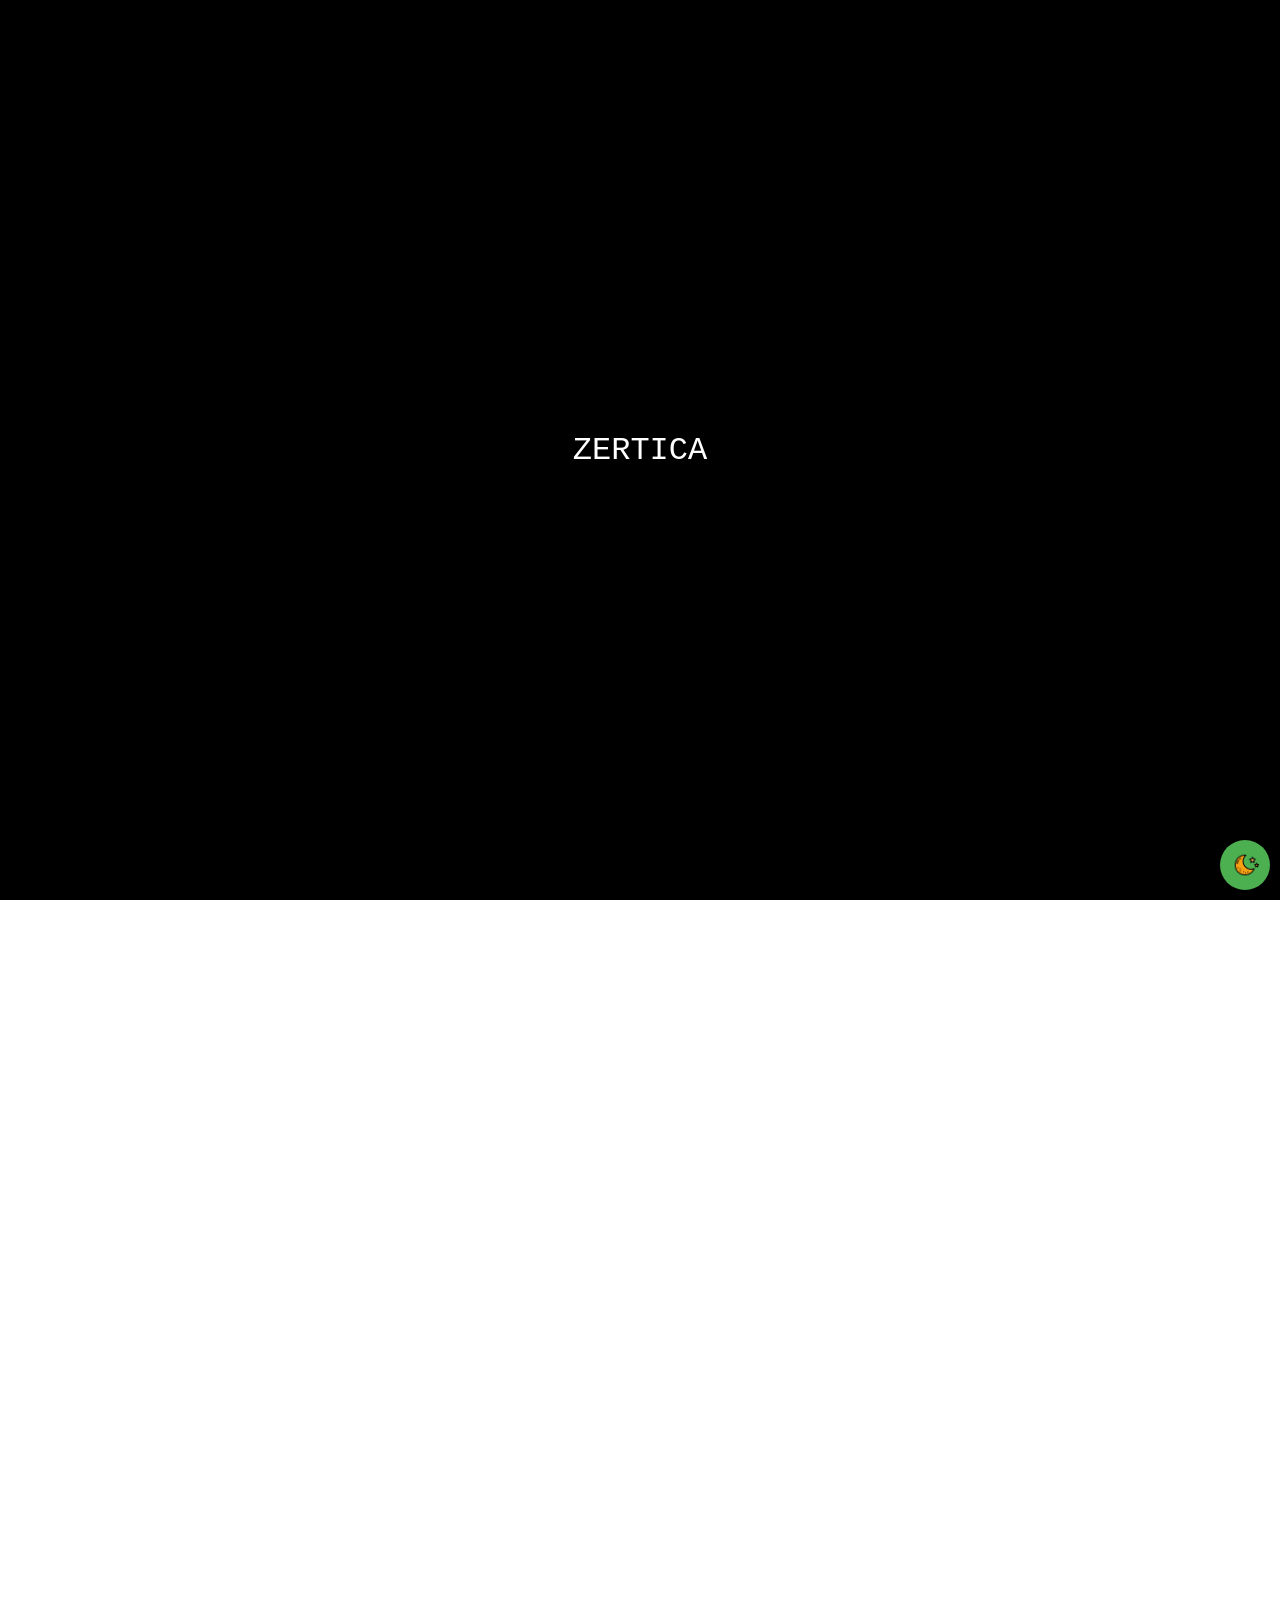
==== commit 304fefd1: "Update index.html" ====
--- a/index.html
+++ b/index.html
@@ -96,11 +96,24 @@
 </section>
 <section id="vouches">
     <h1>Vouches</h1>
-    <p>
+    <div class="vouch-box">
+        <h2>Turtleman/Epo</h2>
+        <button class="toggle-vouch">Show Picture</button>
         <img src="images/turtle_vouch.png" class="vouch-img">
+
+    </div>
+    <div class="vouch-box">
+        <h2>Joe/Joe James</h2>
+        <button class="toggle-vouch">Show Picture</button>
         <img src="images/joe_vouch.png" class="vouch-img">
+
+    </div>
+    <div class="vouch-box">
+        <h2>Parlyy, Yoon and RealBlazez</h2>
+        <button class="toggle-vouch">Show Picture</button>
         <img src="images/yoon-pooly-blazez_vouch.png" class="vouch-img">
-    </p>
+
+    </div>
 </section>
 
 <!-- Modal for project details -->
@@ -292,6 +305,20 @@
         particleColor = darkMode ? '#ffffff' : '#04C2C9';
         createParticles();
     });
+
+    // Toggle vouch images
+    document.querySelectorAll('.toggle-vouch').forEach(button => {
+        button.addEventListener('click', () => {
+            const img = button.nextElementSibling;
+            if (img.style.display === 'none') {
+                img.style.display = 'block';
+                button.textContent = 'Hide Picture';
+            } else {
+                img.style.display = 'none';
+                button.textContent = 'Show Picture';
+            }
+        });
+    });
 });
 </script>
 
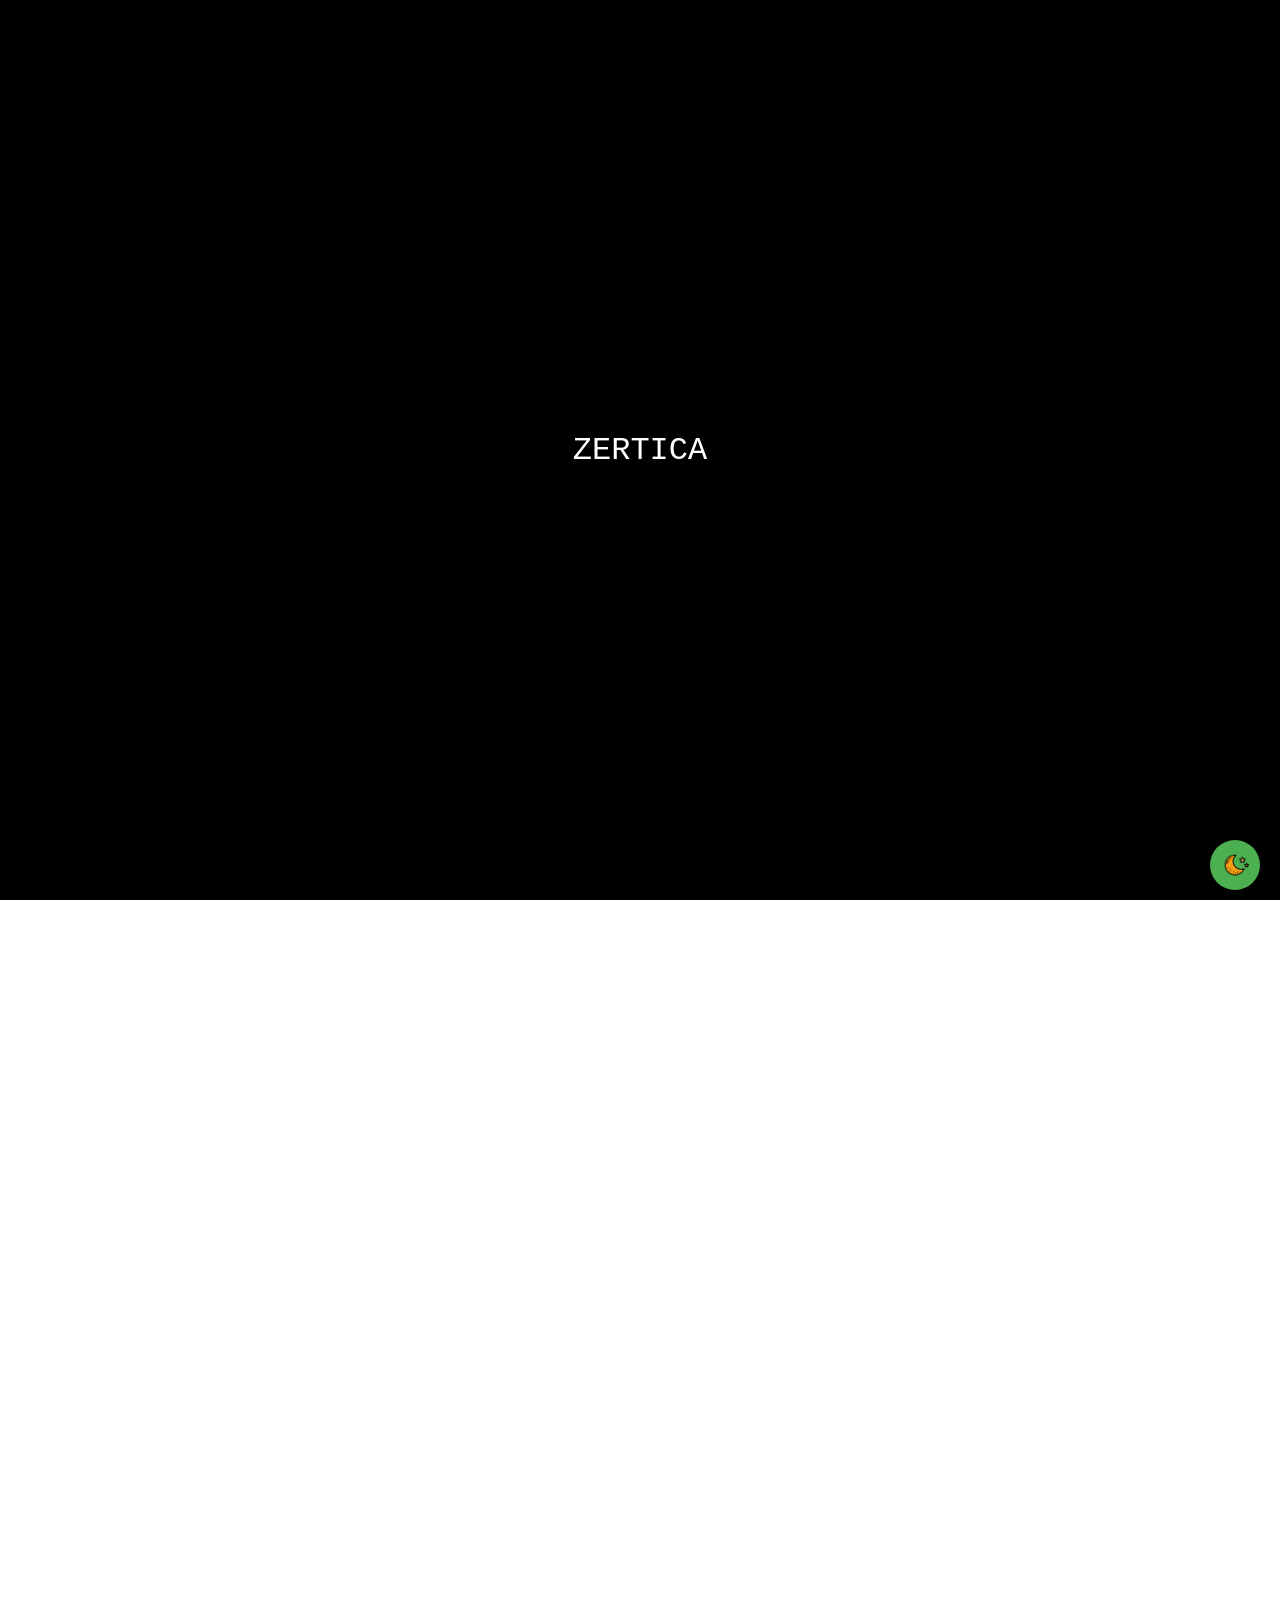
==== commit 12814c9a: "added more vouches" ====
--- a/index.html
+++ b/index.html
@@ -96,24 +96,49 @@
 </section>
 <section id="vouches">
     <h1>Vouches</h1>
+    <!-- Turtleman/Epo vouch + picture -->
     <div class="vouch-box">
         <h2>Turtleman/Epo</h2>
         <button class="toggle-vouch">Show Picture</button>
         <img src="images/turtle_vouch.png" class="vouch-img">
 
     </div>
+    <!-- Joe/Joe James vouch + picture -->
     <div class="vouch-box">
         <h2>Joe/Joe James</h2>
         <button class="toggle-vouch">Show Picture</button>
         <img src="images/joe_vouch.png" class="vouch-img">
 
     </div>
+    <!-- Parlyy, Yoon and RealBlazez vouch + picture -->
     <div class="vouch-box">
         <h2>Parlyy, Yoon and RealBlazez</h2>
         <button class="toggle-vouch">Show Picture</button>
         <img src="images/yoon-pooly-blazez_vouch.png" class="vouch-img">
 
     </div>
+    <!-- Louigi vouch + picture -->
+    <div class="vouch-box">
+        <h2>Louigi</h2>
+        <button class="toggle-vouch">Show Picture</button>
+        <img src="images/louigi_vouch.png" class="vouch-img">
+
+    </div>
+        <!-- Swelelle vouch + picture -->
+    <div class="vouch-box">
+        <h2>Swelelle</h2>
+        <button class="toggle-vouch">Show Picture</button>
+        <img src="images/swelelle_vouch.png" class="vouch-img">
+
+    </div>
+        <!-- Arpan vouch + picture -->
+        <div class="vouch-box">
+            <h2>Arpan</h2>
+            <button class="toggle-vouch">Show Picture</button>
+            <img src="images/arpan_vouch.png" class="vouch-img">
+    
+        </div>    
+
 </section>
 
 <!-- Modal for project details -->
--- a/styling.css
+++ b/styling.css
@@ -36,7 +36,6 @@
     z-index: -1;
 }
 
-/* Modern toolbar with wavy animation */
 #toolbar {
     position: fixed;
     top: 0;
@@ -66,6 +65,7 @@
     }
 }
 
+
 #toolbar img, #toolbar a, #toolbar button {
     margin: 0 15px;
     color: white;
@@ -87,7 +87,7 @@
 }
 
 #hireMe_btn {
-    background-color: #4CAF50; /* Green background */
+    background-color: #1a15b6; /* Green background */
     border: none; /* Remove borders */
     color: white; /* White text */
     padding: 10px 20px; /* Some padding */
@@ -163,7 +163,7 @@
 }
 
 .home-section .contact-button {
-    background-color: #4CAF50;
+    background-color: #252bd9;
     border: none;
     color: white;
     padding: 10px 20px;
@@ -268,8 +268,55 @@
     text-decoration: underline;
 }
 
-/* Vouch Image */
+/* Vouch Box Styling */
+.vouch-box {
+    background: rgba(255, 255, 255, 0.2);
+    padding: 20px;
+    margin: 10px 0;
+    border-radius: 8px;
+    width: 80%;
+    transition: transform 0.3s, box-shadow 0.3s;
+    box-shadow: 0 4px 8px rgba(0, 0, 0, 0.2);
+    text-align: left;
+}
+
+.vouch-box h2 {
+    margin: 0 0 10px;
+}
+
+.vouch-box ul {
+    list-style-type: none;
+    padding: 0;
+}
+
+.vouch-box li {
+    margin: 5px 0;
+}
+
+.vouch-box .toggle-vouch {
+    background-color: #4CAF50;
+    border: none;
+    color: white;
+    padding: 10px 20px;
+    text-align: center;
+    text-decoration: none;
+    display: inline-block;
+    font-size: 16px;
+    cursor: pointer;
+    border-radius: 5px;
+    transition: transform 0.3s, background-color 0.3s;
+}
+
+.vouch-box .toggle-vouch:hover {
+    background-color: #45a049;
+    transform: scale(1.1);
+}
+
 .vouch-img {
+    display: none;
+    width: 100%;
+    margin-top: 10px;
+    border-radius: 8px;
     box-shadow: 0 4px 8px rgba(0, 0, 0, 0.2);
 }
 
@@ -387,7 +434,7 @@
 #toggle-dark-mode {
     position: fixed;
     bottom: 10px;
-    right: 10px;
+    right: 20px;
     width: 50px;
     height: 50px;
     background-color: #4CAF50;
@@ -413,14 +460,28 @@
 
 /* Dark Mode Styles */
 body.dark-mode {
-    background-color: black;
-    color: white;
-}
-
-body.dark-mode #toolbar {
-    background: rgba(255, 255, 255, 0.7);
-    border-bottom: 2px solid #333;
-}
+    background-color: #121212;
+    color: #ffffff;
+  }
+  
+  body.dark-mode .toolbar {
+    background: linear-gradient(270deg, #ff7e5f, #feb47b);
+    background-size: 400% 400%;
+    animation: waveAnimation 8s ease infinite;
+  }
+  
+  @keyframes waveAnimation {
+    0% {
+      background-position: 0% 50%;
+    }
+    50% {
+      background-position: 100% 50%;
+    }
+    100% {
+      background-position: 0% 50%;
+    }
+  }
+  
 
 body.dark-mode #toolbar a, 
 body.dark-mode #toolbar button {
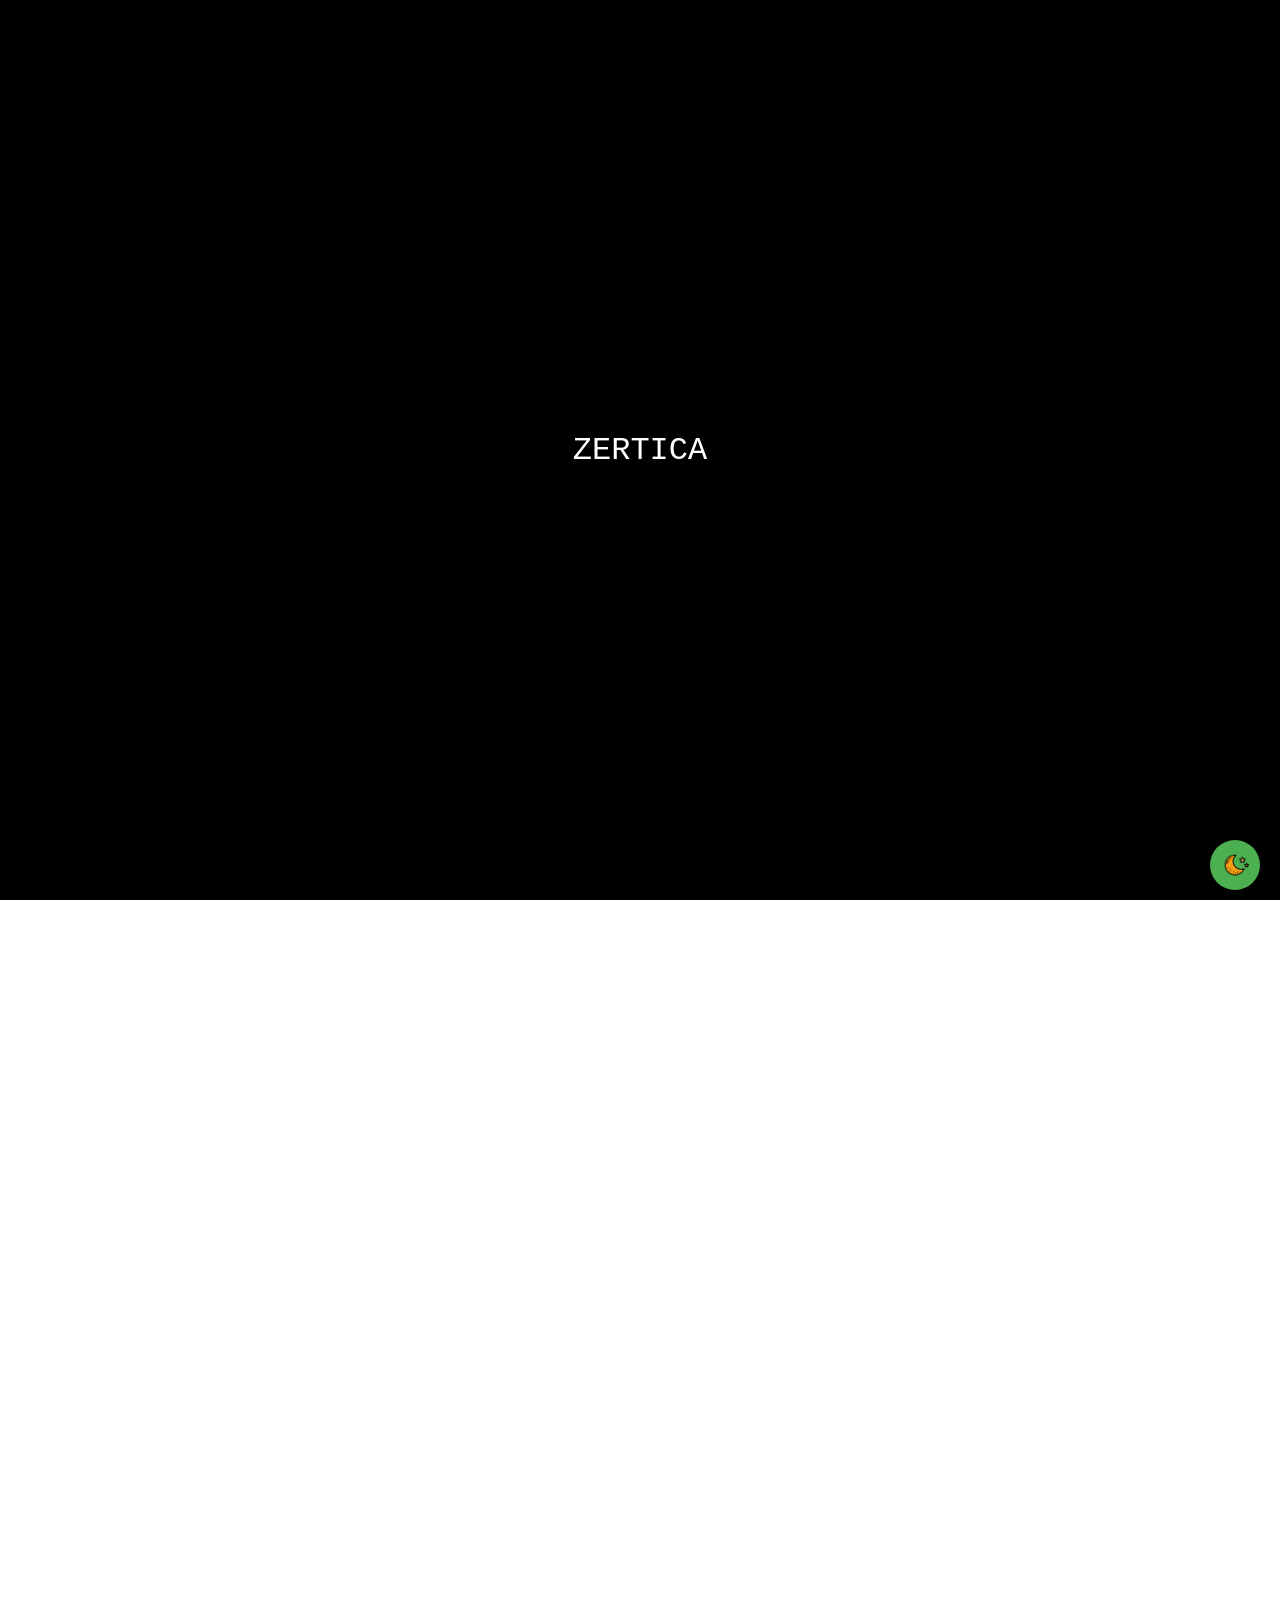
==== commit fcfb59fa: "added new vouches" ====
--- a/index.html
+++ b/index.html
@@ -110,9 +110,23 @@
         <img src="images/joe_vouch.png" class="vouch-img">
 
     </div>
-    <!-- Parlyy, Yoon and RealBlazez vouch + picture -->
-    <div class="vouch-box">
-        <h2>Parlyy, Yoon and RealBlazez</h2>
+    <!-- RealBlazez vouch + picture -->
+    <div class="vouch-box">
+        <h2>RealBlazez</h2>
+        <button class="toggle-vouch">Show Picture</button>
+        <img src="images/yoon-pooly-blazez_vouch.png" class="vouch-img">
+
+    </div>
+    <!-- Yoon vouch + picture -->
+    <div class="vouch-box">
+        <h2>Yoon</h2>
+        <button class="toggle-vouch">Show Picture</button>
+        <img src="images/yoon-pooly-blazez_vouch.png" class="vouch-img">
+
+    </div>
+    <!-- Parlyy vouch + picture -->
+    <div class="vouch-box">
+        <h2>Parlyy</h2>
         <button class="toggle-vouch">Show Picture</button>
         <img src="images/yoon-pooly-blazez_vouch.png" class="vouch-img">
 
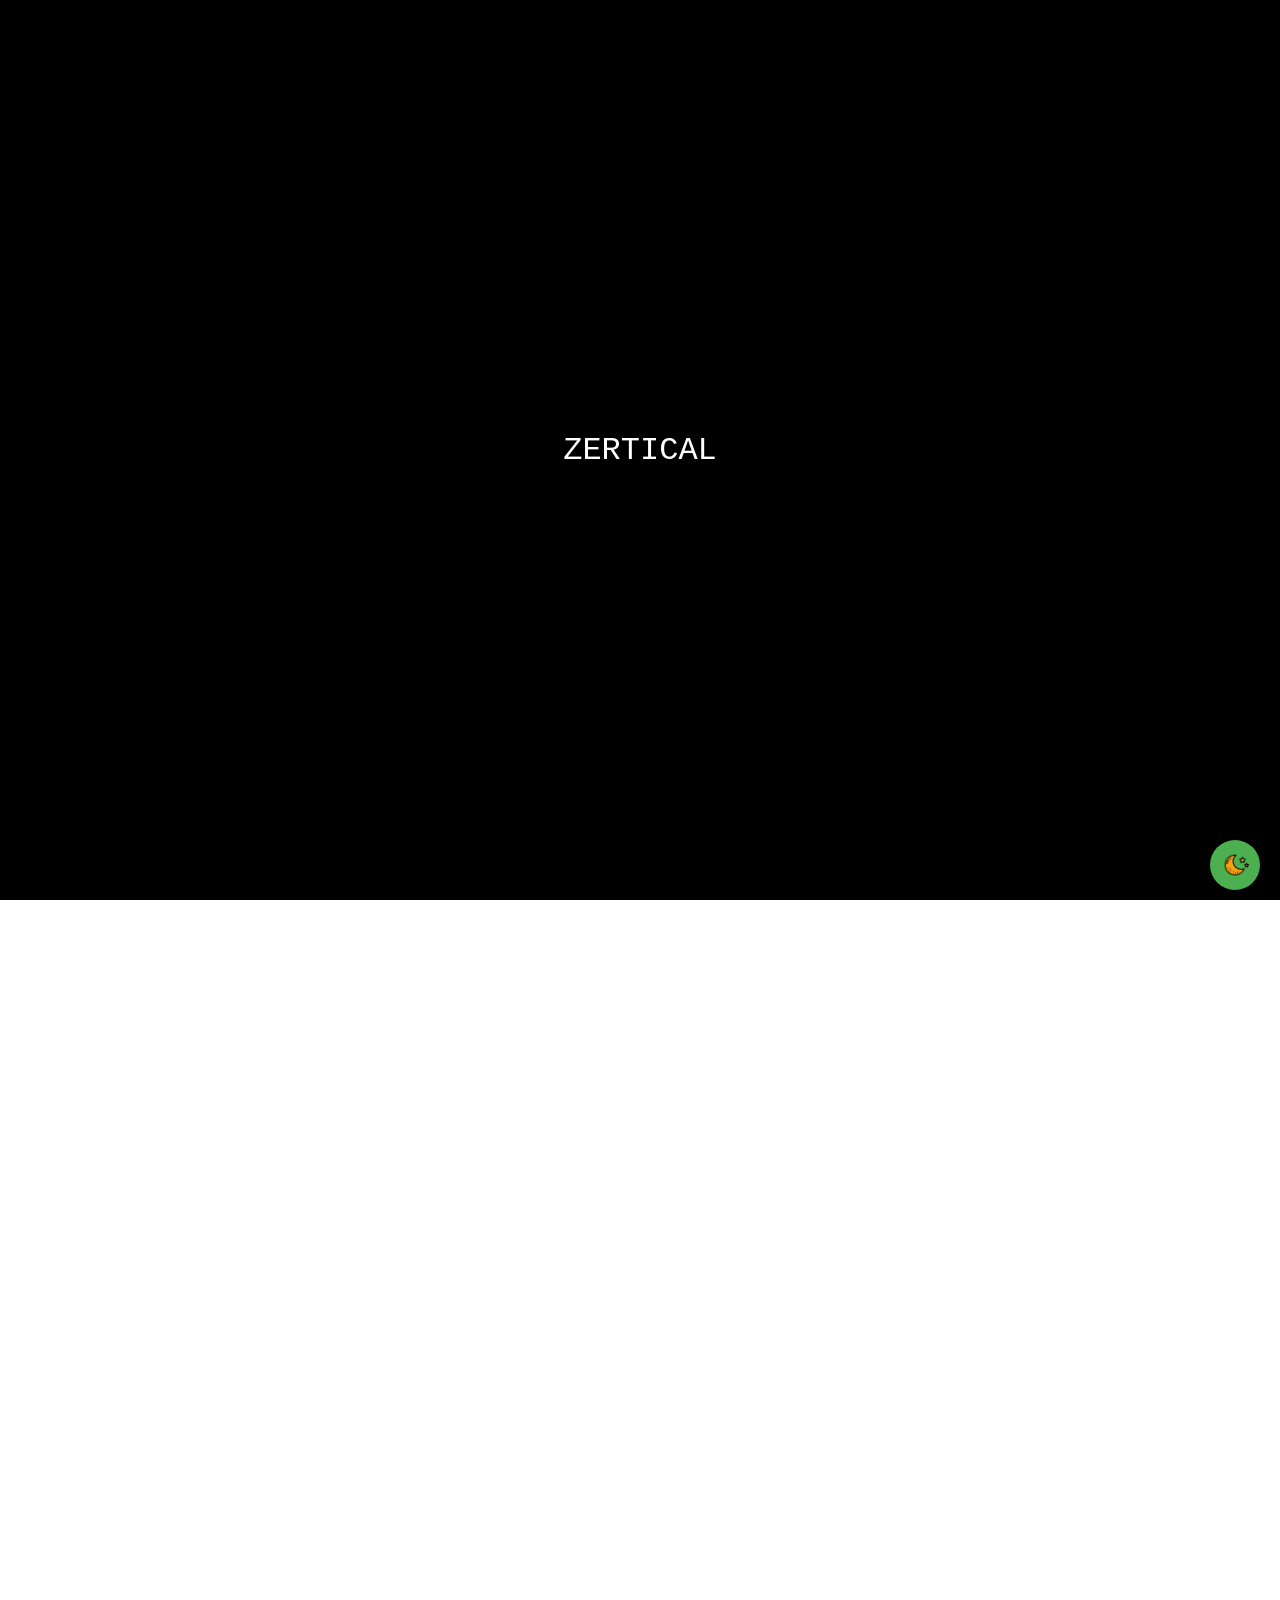
==== commit 752c3fc9: "change of java skill" ====
--- a/index.html
+++ b/index.html
@@ -50,7 +50,7 @@
     </div>
     <div class="skill-box" id="java">
         <h2>Java</h2>
-        <p>Proficient in Java programming for building robust and scalable applications.</p>
+        <p>Proficient in Java programming for building robust and scalable minecraft plugins. Zertical has also worked at some firms that mainly used Java.</p>
     </div>
     <div class="skill-box" id="cpp">
         <h2>C++</h2>
